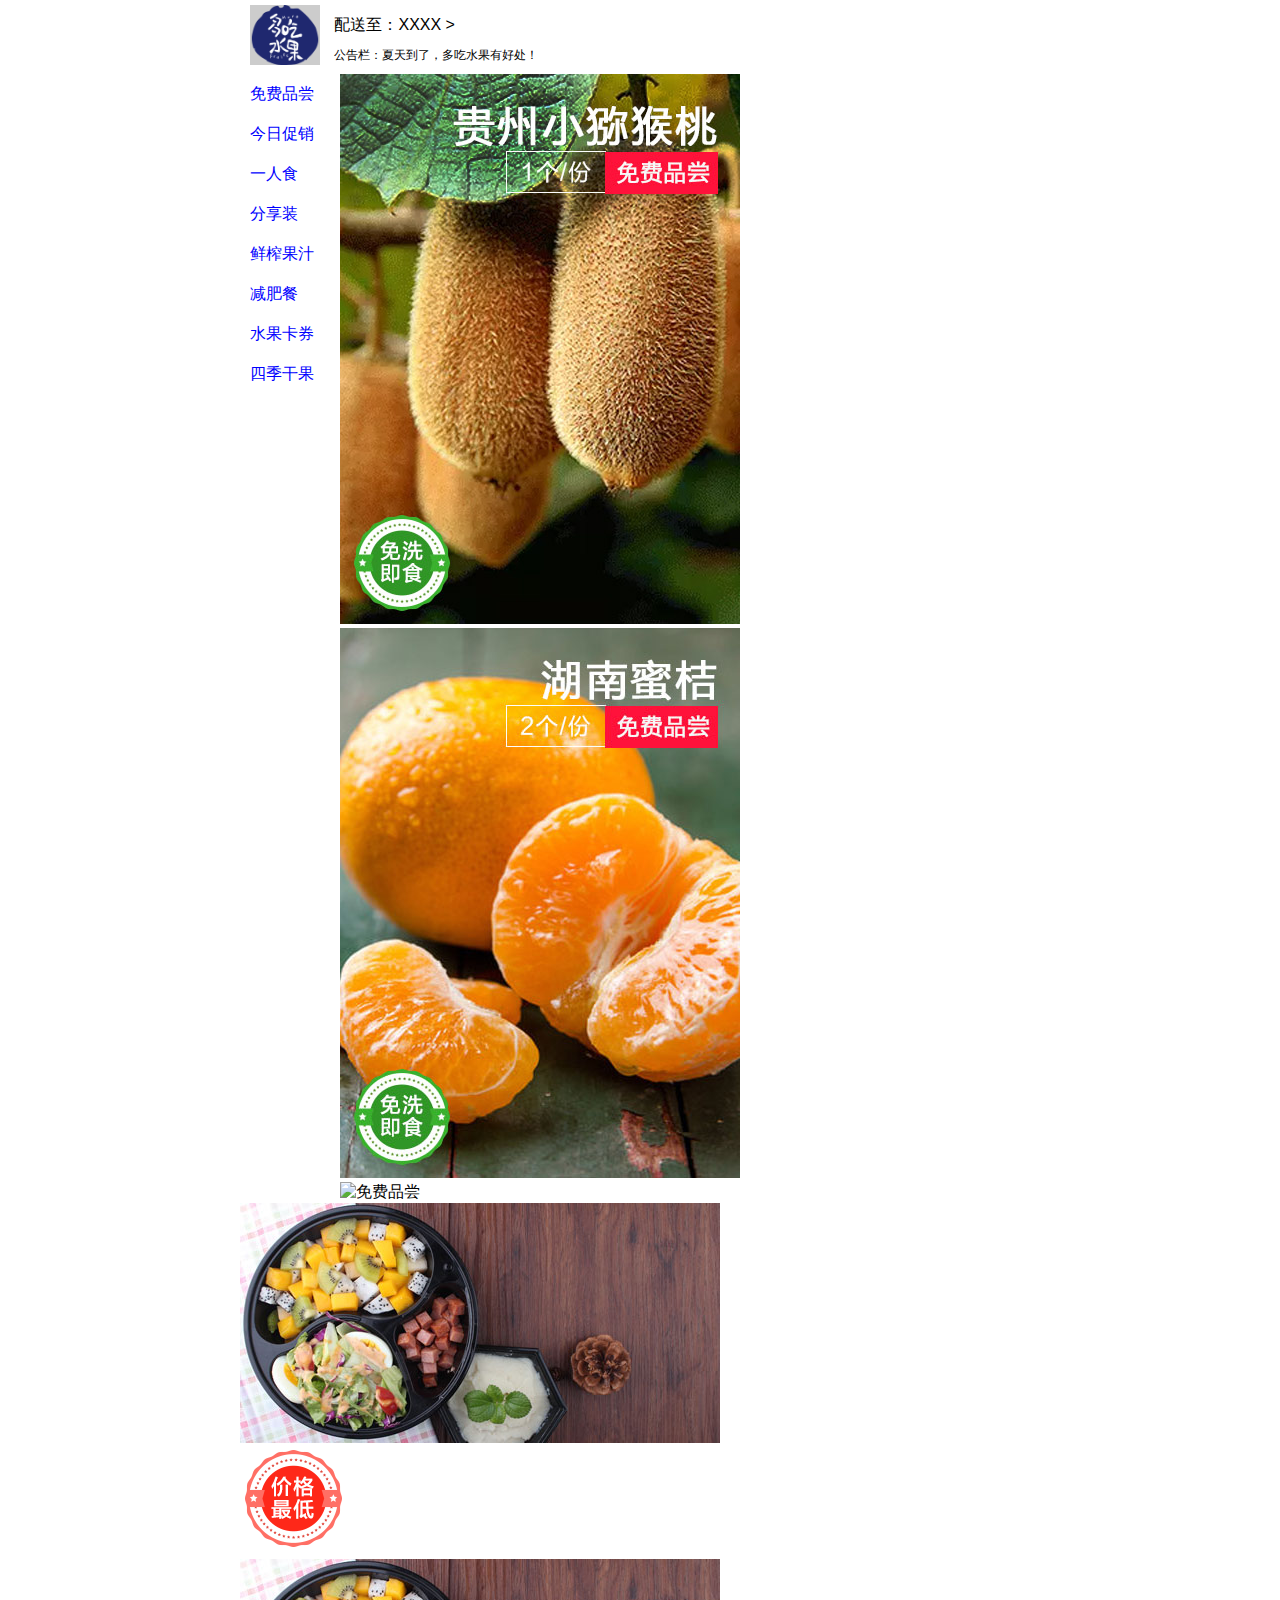
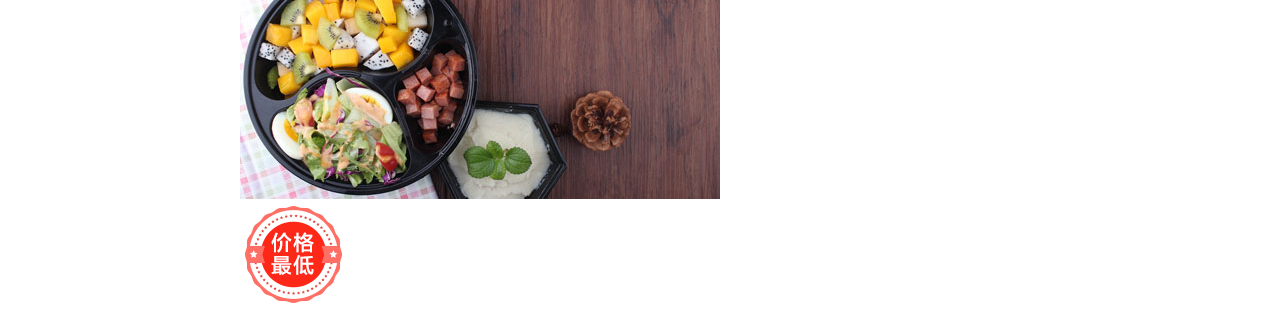
==== index.html @ ad941da2 "水果店" ====
<!DOCTYPE html>
<html class="no-js">
    <head>
        <meta charset="utf-8">
        <meta content="telephone=no" name="format-detection">
		<meta name="viewport" content="width=device-width, initial-scale=1, maximum-scale=1, user-scalable=no">
		<title>水果店</title>
		<link rel="shortcut icon" href="img/favicon.ico"/>
		<link rel="bookmark" href="img/favicon.ico"/>
		<link rel="stylesheet" type="text/css" href="css/comment.css">
		<script type="text/javascript" src="js/modernizr-2.8.3.min.js"></script>
    </head>
    <body>
    	<header>
    		<div class="header-ctn">
				<img src="img/logo.png" alt="多吃水果" class="logo"><!-- logo -->
				<div class="note-ctn">
					<div class="adr">
						配送至：XXXX <span class="right">&gt;</span>
					</div>
					<div class="note">公告栏：夏天到了，多吃水果有好处！</div>
				</div><!-- note-column -->
    		</div>
    	</header>
    	<div class="content-ctn">
			<aside>
				<ul>
					<li>免费品尝</li>
					<li>今日促销</li>
					<li>一人食</li>
					<li>分享装</li>
					<li>鲜榨果汁</li>
					<li>减肥餐</li>
					<li>水果卡券</li>
					<li>四季干果</li>
				</ul>
			</aside>
			<div class="li-nav">
				<article class="default-show">
					<div class="slide-img">
						<img src="img/1.jpg" alt="">
						<img src="img/2.jpg" alt="">
					</div><!-- slide-img -->
					<div class="free-test">
						<img src="img/free-test.png" alt="免费品尝">
					</div>
				</article>
				<article>
					<div class="show-list">
						<img src="img/canlb.jpg" alt="">
						<div>
							<img src="img/promotion.png" alt="价格最低">
						</div>
					</div>
					<div class="show-list">
						<img src="img/canlb.jpg" alt="">
						<div>
							<img src="img/promotion.png" alt="价格最低">
						</div>
					</div>
				</article><!-- li-ctn -->
			</div>
    	</div>
    </body>
</html>
---- css/comment.css ----
*,body,div{margin:0;padding:0;font-size:16px;font-family:sans-serif}img{max-width:100%}a{text-decoration:none;color:currentcolor;cursor:hand}.clearfix{zoom:1}.clearfix:after{content:"";display:block;overflow:hidden;height:0;clear:both;visibility:hidden}header{display:block;width:800px;margin:0 auto}header .header-ctn{display:block}header .header-ctn .logo{width:70px;margin:5px 10px;display:inline-block;background:#ccc}header .header-ctn .note-ctn{display:inline-block;width:700px;padding-top:5px;vertical-align:top}header .header-ctn .note-ctn .adr{display:block;height:40px;line-height:40px}header .header-ctn .note-ctn .note{line-height:20px;height:20px;font-size:12px}.content-ctn{display:block;width:800px;margin:0 auto}.content-ctn aside{float:left;width:100px}.content-ctn aside ul li{list-style:none;height:40px;line-height:40px;color:#00f;padding-left:10px}.content-ctn article{float:left;display:block;width:700px}
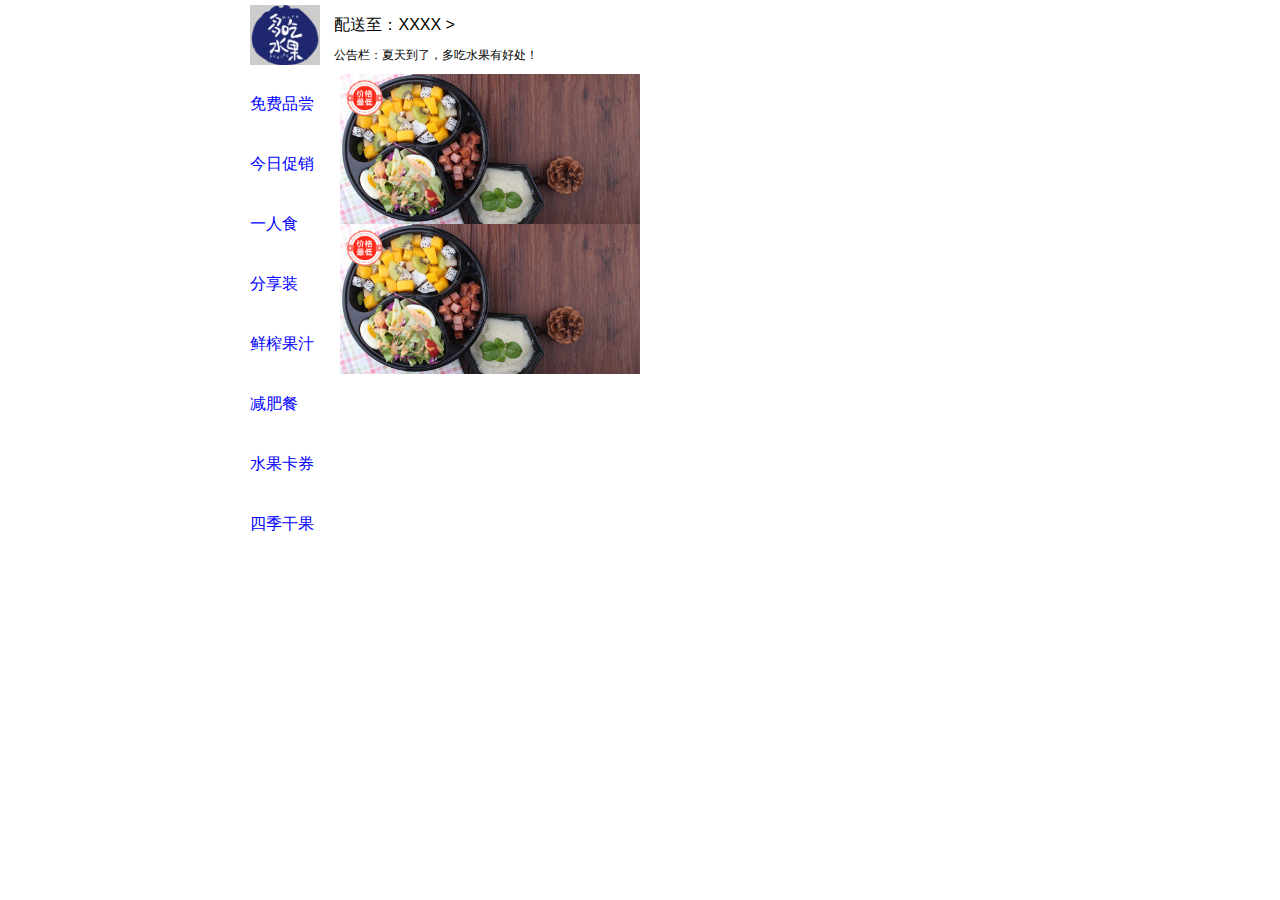
==== commit c567fb33: ".typo" ====
--- a/index.html
+++ b/index.html
@@ -22,7 +22,7 @@
 				</div><!-- note-column -->
     		</div>
     	</header>
-    	<div class="content-ctn">
+    	<div class="content-ctn clearfix">
 			<aside>
 				<ul>
 					<li>免费品尝</li>
@@ -45,7 +45,7 @@
 						<img src="img/free-test.png" alt="免费品尝">
 					</div>
 				</article>
-				<article>
+				<article style="display: block;">
 					<div class="show-list">
 						<img src="img/canlb.jpg" alt="">
 						<div>
--- a/css/comment.css
+++ b/css/comment.css
@@ -1 +1 @@
-*,body,div{margin:0;padding:0;font-size:16px;font-family:sans-serif}img{max-width:100%}a{text-decoration:none;color:currentcolor;cursor:hand}.clearfix{zoom:1}.clearfix:after{content:"";display:block;overflow:hidden;height:0;clear:both;visibility:hidden}header{display:block;width:800px;margin:0 auto}header .header-ctn{display:block}header .header-ctn .logo{width:70px;margin:5px 10px;display:inline-block;background:#ccc}header .header-ctn .note-ctn{display:inline-block;width:700px;padding-top:5px;vertical-align:top}header .header-ctn .note-ctn .adr{display:block;height:40px;line-height:40px}header .header-ctn .note-ctn .note{line-height:20px;height:20px;font-size:12px}.content-ctn{display:block;width:800px;margin:0 auto}.content-ctn aside{float:left;width:100px}.content-ctn aside ul li{list-style:none;height:40px;line-height:40px;color:#00f;padding-left:10px}.content-ctn article{float:left;display:block;width:700px}+*,body,div{margin:0;padding:0;font-size:16px;font-family:sans-serif}img{max-width:100%}a{text-decoration:none;color:currentcolor;cursor:hand}.clearfix{zoom:1}.clearfix:after{content:"";display:block;overflow:hidden;height:0;clear:both;visibility:hidden}header{display:block;width:800px;margin:0 auto}header .header-ctn{display:block}header .header-ctn .logo{width:70px;margin:5px 10px;display:inline-block;background:#ccc}header .header-ctn .note-ctn{display:inline-block;width:700px;padding-top:5px;vertical-align:top}header .header-ctn .note-ctn .adr{display:block;height:40px;line-height:40px}header .header-ctn .note-ctn .note{line-height:20px;height:20px;font-size:12px}.content-ctn{display:block;width:800px;margin:0 auto}.content-ctn aside{float:left;width:100px}.content-ctn aside ul li{list-style:none;height:60px;line-height:60px;color:#00f;padding-left:10px}.content-ctn .li-nav{display:block;float:left;width:700px}.content-ctn .li-nav article{float:left;display:none}.content-ctn .li-nav article .slide-img{display:block;text-align:center;position:relative;width:300px}.content-ctn .li-nav article .slide-img img{position:absolute;top:0;left:0;right:0;margin:0 auto;z-index:5}.content-ctn .li-nav article .show-list{display:block;position:relative}.content-ctn .li-nav article .show-list img{width:300px;display:block}.content-ctn .li-nav article .show-list div{position:absolute;display:block;top:0;left:0}.content-ctn .li-nav article .show-list div img{width:40px;margin:5px}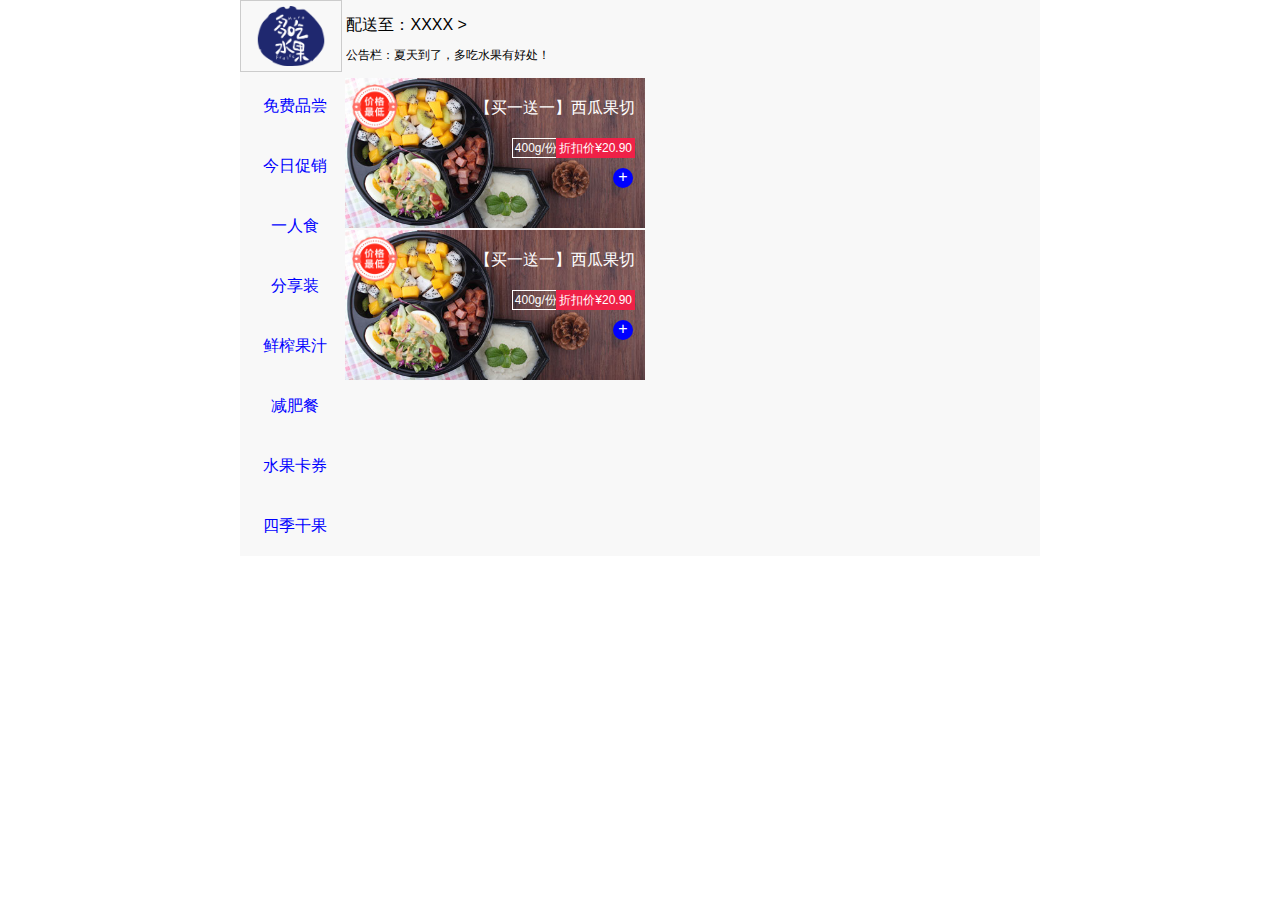
==== commit e58fa0fd: ".typo" ====
--- a/index.html
+++ b/index.html
@@ -9,6 +9,8 @@
 		<link rel="bookmark" href="img/favicon.ico"/>
 		<link rel="stylesheet" type="text/css" href="css/comment.css">
 		<script type="text/javascript" src="js/modernizr-2.8.3.min.js"></script>
+		<script type="text/javascript" src="js/jquery-1.8.1.min.js"></script>
+		<script type="text/javascript" src="js/comment.js"></script>
     </head>
     <body>
     	<header>
@@ -48,14 +50,38 @@
 				<article style="display: block;">
 					<div class="show-list">
 						<img src="img/canlb.jpg" alt="">
-						<div>
-							<img src="img/promotion.png" alt="价格最低">
+						<div class="info-img">
+							<div class="tl clearfix">
+								<img src="img/promotion.png" alt="价格最低">
+								<p>【买一送一】西瓜果切</p>
+							</div>
+							<div class="costs">
+								<span class="num">400g/份</span>
+								<span class="zhekou">折扣价&yen;20.90</span>
+							</div>
+							<div class="select-num">
+								<a href="#"><div class="plus">+</div></a>
+								<a href="#"><div class="number">1</div></a>
+								<a href="#"><div class="sub">-</div></a>
+							</div>
 						</div>
 					</div>
 					<div class="show-list">
 						<img src="img/canlb.jpg" alt="">
-						<div>
-							<img src="img/promotion.png" alt="价格最低">
+						<div class="info-img">
+							<div class="tl clearfix">
+								<img src="img/promotion.png" alt="价格最低">
+								<p>【买一送一】西瓜果切</p>
+							</div>
+							<div class="costs">
+								<span class="num">400g/份</span>
+								<span class="zhekou">折扣价&yen;20.90</span>
+							</div>
+							<div class="select-num">
+								<a href="#"><div class="plus">+</div></a>
+								<a href="#"><div class="number">1</div></a>
+								<a href="#"><div class="sub">-</div></a>
+							</div>
 						</div>
 					</div>
 				</article><!-- li-ctn -->
--- a/css/comment.css
+++ b/css/comment.css
@@ -1 +1 @@
-*,body,div{margin:0;padding:0;font-size:16px;font-family:sans-serif}img{max-width:100%}a{text-decoration:none;color:currentcolor;cursor:hand}.clearfix{zoom:1}.clearfix:after{content:"";display:block;overflow:hidden;height:0;clear:both;visibility:hidden}header{display:block;width:800px;margin:0 auto}header .header-ctn{display:block}header .header-ctn .logo{width:70px;margin:5px 10px;display:inline-block;background:#ccc}header .header-ctn .note-ctn{display:inline-block;width:700px;padding-top:5px;vertical-align:top}header .header-ctn .note-ctn .adr{display:block;height:40px;line-height:40px}header .header-ctn .note-ctn .note{line-height:20px;height:20px;font-size:12px}.content-ctn{display:block;width:800px;margin:0 auto}.content-ctn aside{float:left;width:100px}.content-ctn aside ul li{list-style:none;height:60px;line-height:60px;color:#00f;padding-left:10px}.content-ctn .li-nav{display:block;float:left;width:700px}.content-ctn .li-nav article{float:left;display:none}.content-ctn .li-nav article .slide-img{display:block;text-align:center;position:relative;width:300px}.content-ctn .li-nav article .slide-img img{position:absolute;top:0;left:0;right:0;margin:0 auto;z-index:5}.content-ctn .li-nav article .show-list{display:block;position:relative}.content-ctn .li-nav article .show-list img{width:300px;display:block}.content-ctn .li-nav article .show-list div{position:absolute;display:block;top:0;left:0}.content-ctn .li-nav article .show-list div img{width:40px;margin:5px}+*,body,div{margin:0;padding:0;font-size:16px;font-family:sans-serif}img{max-width:100%}a{text-decoration:none;color:currentcolor;cursor:hand}.clearfix{zoom:1}.clearfix:after{content:"";display:block;overflow:hidden;height:0;clear:both;visibility:hidden}header{display:block;width:800px;margin:0 auto;background:#f8f8f8}header .header-ctn{display:block}header .header-ctn .logo{width:70px;padding:5px 15px;display:inline-block;background:#f8f8f8;border:1px solid #ccc}header .header-ctn .note-ctn{display:inline-block;padding-top:5px;vertical-align:top}header .header-ctn .note-ctn .adr{display:block;height:40px;line-height:40px}header .header-ctn .note-ctn .note{line-height:20px;height:20px;font-size:12px}.content-ctn{display:block;width:800px;margin:0 auto;background:#f8f8f8}.content-ctn aside{float:left;width:100px}.content-ctn aside ul li{list-style:none;height:60px;line-height:60px;color:#00f;padding-left:10px;text-align:center}.content-ctn .li-nav{display:block;float:left;width:700px}.content-ctn .li-nav article{float:left;display:none}.content-ctn .li-nav article .slide-img{display:block;text-align:center;position:relative;width:300px}.content-ctn .li-nav article .slide-img img{position:absolute;top:0;left:0;right:0;margin:0 auto;z-index:5}.content-ctn .li-nav article .show-list{display:block;position:relative;margin:2px 5px}.content-ctn .li-nav article .show-list img{width:300px;display:block}.content-ctn .li-nav article .show-list .info-img{position:absolute;display:block;top:0;left:0}.content-ctn .li-nav article .show-list .info-img .tl{width:300px;display:block}.content-ctn .li-nav article .show-list .info-img .tl img{width:50px;margin:5px;float:left}.content-ctn .li-nav article .show-list .info-img .tl p{color:#fff;vertical-align:top;margin-top:20px;float:right;margin-right:10px}.content-ctn .li-nav article .show-list .info-img .costs{display:block;text-align:right;padding-right:10px}.content-ctn .li-nav article .show-list .info-img .costs .num{border:1px solid #fff;color:#fff;border-right:none;font-size:12px;line-height:20px;padding:2px;margin-right:-7px}.content-ctn .li-nav article .show-list .info-img .costs .zhekou{border:1px solid #EF2147;color:#fff;background:#EF2147;line-height:20px;font-size:12px;padding:2px}.content-ctn .li-nav article .show-list .info-img .select-num{display:block;padding:10px 10px 0 0}.content-ctn .li-nav article .show-list .info-img .select-num .plus{background:#00f;border-radius:50%;width:20px;height:20px;display:block;float:right;color:#fff;text-align:center;margin:0 2px 0 0}.content-ctn .li-nav article .show-list .info-img .select-num .number{display:none;text-align:center;background:#f5f5f5;border-radius:50%;width:20px;height:20px;float:right;color:#00f;margin:0 2px 0 0}.content-ctn .li-nav article .show-list .info-img .select-num .sub{display:none;width:20px;height:20px;color:#fff;float:right;background:#00f;border-radius:50%;text-align:center;margin:0 2px 0 0}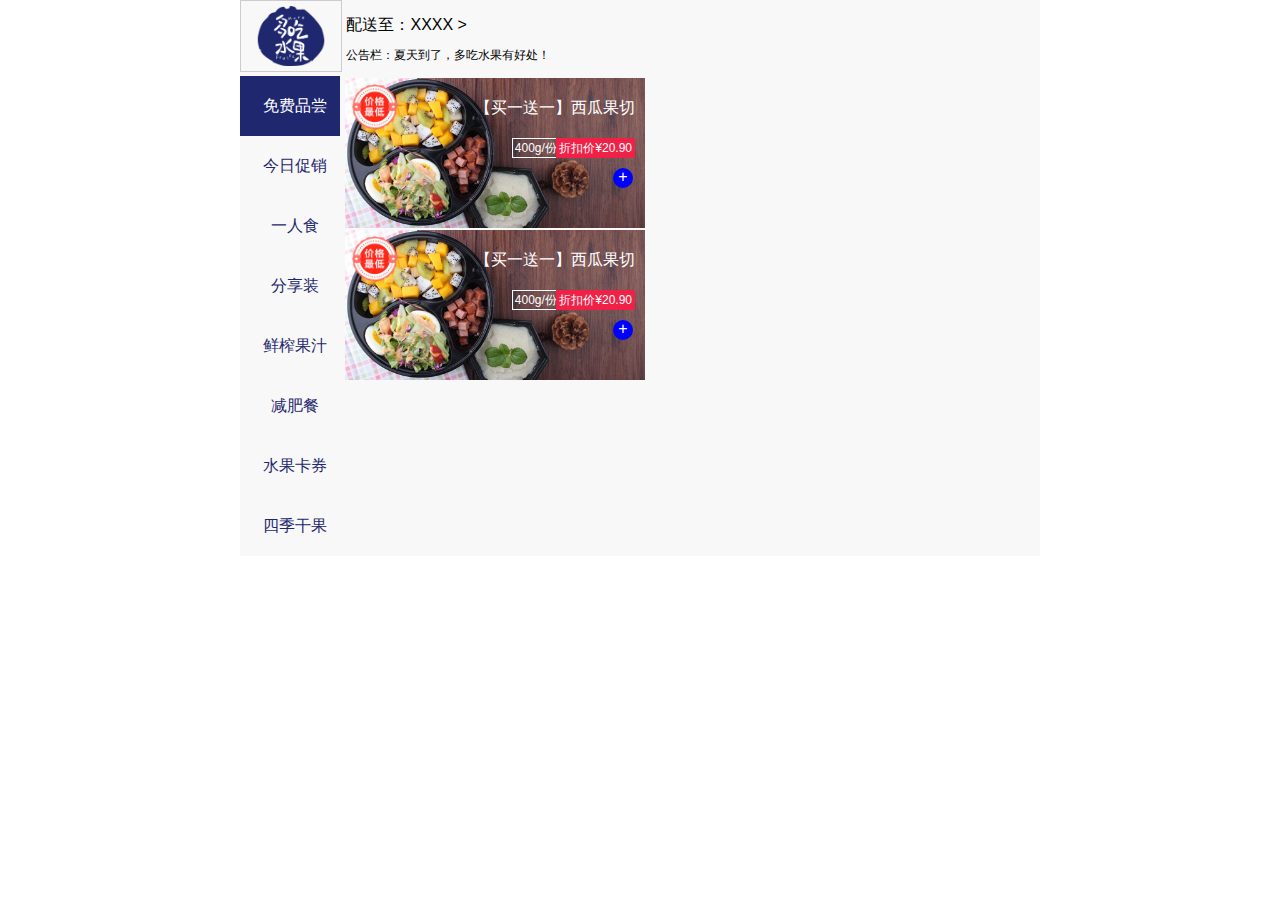
==== commit b7b0ad90: ".typo" ====
--- a/index.html
+++ b/index.html
@@ -27,7 +27,7 @@
     	<div class="content-ctn clearfix">
 			<aside>
 				<ul>
-					<li>免费品尝</li>
+					<li class="actived">免费品尝</li>
 					<li>今日促销</li>
 					<li>一人食</li>
 					<li>分享装</li>
--- a/css/comment.css
+++ b/css/comment.css
@@ -1 +1 @@
-*,body,div{margin:0;padding:0;font-size:16px;font-family:sans-serif}img{max-width:100%}a{text-decoration:none;color:currentcolor;cursor:hand}.clearfix{zoom:1}.clearfix:after{content:"";display:block;overflow:hidden;height:0;clear:both;visibility:hidden}header{display:block;width:800px;margin:0 auto;background:#f8f8f8}header .header-ctn{display:block}header .header-ctn .logo{width:70px;padding:5px 15px;display:inline-block;background:#f8f8f8;border:1px solid #ccc}header .header-ctn .note-ctn{display:inline-block;padding-top:5px;vertical-align:top}header .header-ctn .note-ctn .adr{display:block;height:40px;line-height:40px}header .header-ctn .note-ctn .note{line-height:20px;height:20px;font-size:12px}.content-ctn{display:block;width:800px;margin:0 auto;background:#f8f8f8}.content-ctn aside{float:left;width:100px}.content-ctn aside ul li{list-style:none;height:60px;line-height:60px;color:#00f;padding-left:10px;text-align:center}.content-ctn .li-nav{display:block;float:left;width:700px}.content-ctn .li-nav article{float:left;display:none}.content-ctn .li-nav article .slide-img{display:block;text-align:center;position:relative;width:300px}.content-ctn .li-nav article .slide-img img{position:absolute;top:0;left:0;right:0;margin:0 auto;z-index:5}.content-ctn .li-nav article .show-list{display:block;position:relative;margin:2px 5px}.content-ctn .li-nav article .show-list img{width:300px;display:block}.content-ctn .li-nav article .show-list .info-img{position:absolute;display:block;top:0;left:0}.content-ctn .li-nav article .show-list .info-img .tl{width:300px;display:block}.content-ctn .li-nav article .show-list .info-img .tl img{width:50px;margin:5px;float:left}.content-ctn .li-nav article .show-list .info-img .tl p{color:#fff;vertical-align:top;margin-top:20px;float:right;margin-right:10px}.content-ctn .li-nav article .show-list .info-img .costs{display:block;text-align:right;padding-right:10px}.content-ctn .li-nav article .show-list .info-img .costs .num{border:1px solid #fff;color:#fff;border-right:none;font-size:12px;line-height:20px;padding:2px;margin-right:-7px}.content-ctn .li-nav article .show-list .info-img .costs .zhekou{border:1px solid #EF2147;color:#fff;background:#EF2147;line-height:20px;font-size:12px;padding:2px}.content-ctn .li-nav article .show-list .info-img .select-num{display:block;padding:10px 10px 0 0}.content-ctn .li-nav article .show-list .info-img .select-num .plus{background:#00f;border-radius:50%;width:20px;height:20px;display:block;float:right;color:#fff;text-align:center;margin:0 2px 0 0}.content-ctn .li-nav article .show-list .info-img .select-num .number{display:none;text-align:center;background:#f5f5f5;border-radius:50%;width:20px;height:20px;float:right;color:#00f;margin:0 2px 0 0}.content-ctn .li-nav article .show-list .info-img .select-num .sub{display:none;width:20px;height:20px;color:#fff;float:right;background:#00f;border-radius:50%;text-align:center;margin:0 2px 0 0}+*,body,div{margin:0;padding:0;font-size:16px;font-family:sans-serif}img{max-width:100%}a{text-decoration:none;color:currentcolor;cursor:hand}.clearfix{zoom:1}.clearfix:after{content:"";display:block;overflow:hidden;height:0;clear:both;visibility:hidden}header{display:block;width:800px;margin:0 auto;background:#f8f8f8}header .header-ctn{display:block}header .header-ctn .logo{width:70px;padding:5px 15px;display:inline-block;background:#f8f8f8;border:1px solid #ccc}header .header-ctn .note-ctn{display:inline-block;padding-top:5px;vertical-align:top}header .header-ctn .note-ctn .adr{display:block;height:40px;line-height:40px}header .header-ctn .note-ctn .note{line-height:20px;height:20px;font-size:12px}.content-ctn{display:block;width:800px;margin:0 auto;background:#f8f8f8}.content-ctn aside{float:left;width:100px}.content-ctn aside ul li{list-style:none;height:60px;line-height:60px;color:#1f286f;padding-left:10px;text-align:center}.content-ctn aside ul li.actived{background:#1f286f;color:#fff}.content-ctn .li-nav{display:block;float:left;width:700px}.content-ctn .li-nav article{float:left;display:none}.content-ctn .li-nav article .slide-img{display:block;text-align:center;position:relative;width:300px}.content-ctn .li-nav article .slide-img img{position:absolute;top:0;left:0;right:0;margin:0 auto;z-index:5}.content-ctn .li-nav article .show-list{display:block;position:relative;margin:2px 5px}.content-ctn .li-nav article .show-list img{width:300px;display:block}.content-ctn .li-nav article .show-list .info-img{position:absolute;display:block;top:0;left:0}.content-ctn .li-nav article .show-list .info-img .tl{width:300px;display:block}.content-ctn .li-nav article .show-list .info-img .tl img{width:50px;margin:5px;float:left}.content-ctn .li-nav article .show-list .info-img .tl p{color:#fff;vertical-align:top;margin-top:20px;float:right;margin-right:10px}.content-ctn .li-nav article .show-list .info-img .costs{display:block;text-align:right;padding-right:10px}.content-ctn .li-nav article .show-list .info-img .costs .num{border:1px solid #fff;color:#fff;border-right:none;font-size:12px;line-height:20px;padding:2px;margin-right:-7px}.content-ctn .li-nav article .show-list .info-img .costs .zhekou{border:1px solid #EF2147;color:#fff;background:#EF2147;line-height:20px;font-size:12px;padding:2px}.content-ctn .li-nav article .show-list .info-img .select-num{display:block;padding:10px 10px 0 0}.content-ctn .li-nav article .show-list .info-img .select-num .plus{background:#00f;border-radius:50%;width:20px;height:20px;display:block;float:right;color:#fff;text-align:center;margin:0 2px 0 0}.content-ctn .li-nav article .show-list .info-img .select-num .number{display:none;text-align:center;background:#f5f5f5;border-radius:50%;width:20px;height:20px;float:right;color:#00f;margin:0 2px 0 0}.content-ctn .li-nav article .show-list .info-img .select-num .sub{display:none;width:20px;height:20px;color:#fff;float:right;background:#00f;border-radius:50%;text-align:center;margin:0 2px 0 0}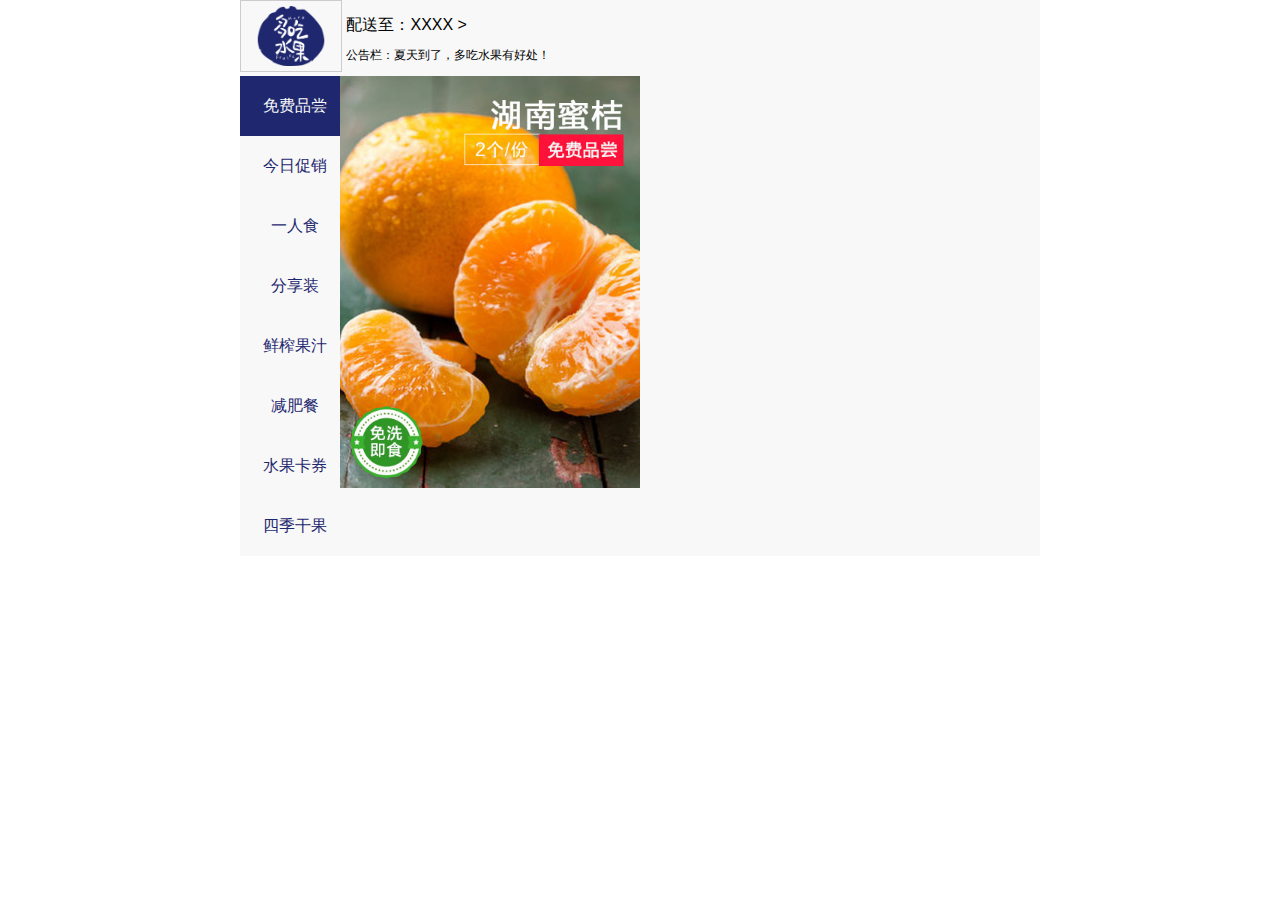
==== commit a805d08c: ".typo" ====
--- a/index.html
+++ b/index.html
@@ -47,7 +47,7 @@
 						<img src="img/free-test.png" alt="免费品尝">
 					</div>
 				</article>
-				<article style="display: block;">
+				<article>
 					<div class="show-list">
 						<img src="img/canlb.jpg" alt="">
 						<div class="info-img">
--- a/css/comment.css
+++ b/css/comment.css
@@ -1 +1 @@
-*,body,div{margin:0;padding:0;font-size:16px;font-family:sans-serif}img{max-width:100%}a{text-decoration:none;color:currentcolor;cursor:hand}.clearfix{zoom:1}.clearfix:after{content:"";display:block;overflow:hidden;height:0;clear:both;visibility:hidden}header{display:block;width:800px;margin:0 auto;background:#f8f8f8}header .header-ctn{display:block}header .header-ctn .logo{width:70px;padding:5px 15px;display:inline-block;background:#f8f8f8;border:1px solid #ccc}header .header-ctn .note-ctn{display:inline-block;padding-top:5px;vertical-align:top}header .header-ctn .note-ctn .adr{display:block;height:40px;line-height:40px}header .header-ctn .note-ctn .note{line-height:20px;height:20px;font-size:12px}.content-ctn{display:block;width:800px;margin:0 auto;background:#f8f8f8}.content-ctn aside{float:left;width:100px}.content-ctn aside ul li{list-style:none;height:60px;line-height:60px;color:#1f286f;padding-left:10px;text-align:center}.content-ctn aside ul li.actived{background:#1f286f;color:#fff}.content-ctn .li-nav{display:block;float:left;width:700px}.content-ctn .li-nav article{float:left;display:none}.content-ctn .li-nav article .slide-img{display:block;text-align:center;position:relative;width:300px}.content-ctn .li-nav article .slide-img img{position:absolute;top:0;left:0;right:0;margin:0 auto;z-index:5}.content-ctn .li-nav article .show-list{display:block;position:relative;margin:2px 5px}.content-ctn .li-nav article .show-list img{width:300px;display:block}.content-ctn .li-nav article .show-list .info-img{position:absolute;display:block;top:0;left:0}.content-ctn .li-nav article .show-list .info-img .tl{width:300px;display:block}.content-ctn .li-nav article .show-list .info-img .tl img{width:50px;margin:5px;float:left}.content-ctn .li-nav article .show-list .info-img .tl p{color:#fff;vertical-align:top;margin-top:20px;float:right;margin-right:10px}.content-ctn .li-nav article .show-list .info-img .costs{display:block;text-align:right;padding-right:10px}.content-ctn .li-nav article .show-list .info-img .costs .num{border:1px solid #fff;color:#fff;border-right:none;font-size:12px;line-height:20px;padding:2px;margin-right:-7px}.content-ctn .li-nav article .show-list .info-img .costs .zhekou{border:1px solid #EF2147;color:#fff;background:#EF2147;line-height:20px;font-size:12px;padding:2px}.content-ctn .li-nav article .show-list .info-img .select-num{display:block;padding:10px 10px 0 0}.content-ctn .li-nav article .show-list .info-img .select-num .plus{background:#00f;border-radius:50%;width:20px;height:20px;display:block;float:right;color:#fff;text-align:center;margin:0 2px 0 0}.content-ctn .li-nav article .show-list .info-img .select-num .number{display:none;text-align:center;background:#f5f5f5;border-radius:50%;width:20px;height:20px;float:right;color:#00f;margin:0 2px 0 0}.content-ctn .li-nav article .show-list .info-img .select-num .sub{display:none;width:20px;height:20px;color:#fff;float:right;background:#00f;border-radius:50%;text-align:center;margin:0 2px 0 0}+*,body,div{margin:0;padding:0;font-size:16px;font-family:sans-serif}img{max-width:100%}a{text-decoration:none;color:currentcolor;cursor:hand}.clearfix{zoom:1}.clearfix:after{content:"";display:block;overflow:hidden;height:0;clear:both;visibility:hidden}header{display:block;width:800px;margin:0 auto;background:#f8f8f8}header .header-ctn{display:block}header .header-ctn .logo{width:70px;padding:5px 15px;display:inline-block;background:#f8f8f8;border:1px solid #ccc}header .header-ctn .note-ctn{display:inline-block;padding-top:5px;vertical-align:top}header .header-ctn .note-ctn .adr{display:block;height:40px;line-height:40px}header .header-ctn .note-ctn .note{line-height:20px;height:20px;font-size:12px}.content-ctn{display:block;width:800px;margin:0 auto;background:#f8f8f8}.content-ctn aside{float:left;width:100px}.content-ctn aside ul li{list-style:none;height:60px;line-height:60px;color:#1f286f;padding-left:10px;text-align:center}.content-ctn aside ul li.actived{background:#1f286f;color:#f8f8f8}.content-ctn .li-nav{display:block;float:left;width:700px}.content-ctn .li-nav article{float:left;display:none}.content-ctn .li-nav article .slide-img{display:block;text-align:center;position:relative;width:300px}.content-ctn .li-nav article .slide-img img{position:absolute;top:0;left:0;right:0;margin:0 auto;z-index:5}.content-ctn .li-nav article .show-list{display:block;position:relative;margin:2px 5px}.content-ctn .li-nav article .show-list img{width:300px;display:block}.content-ctn .li-nav article .show-list .info-img{position:absolute;display:block;top:0;left:0}.content-ctn .li-nav article .show-list .info-img .tl{width:300px;display:block}.content-ctn .li-nav article .show-list .info-img .tl img{width:50px;margin:5px;float:left}.content-ctn .li-nav article .show-list .info-img .tl p{color:#fff;vertical-align:top;margin-top:20px;float:right;margin-right:10px}.content-ctn .li-nav article .show-list .info-img .costs{display:block;text-align:right;padding-right:10px}.content-ctn .li-nav article .show-list .info-img .costs .num{border:1px solid #fff;color:#fff;border-right:none;font-size:12px;line-height:20px;padding:2px;margin-right:-7px}.content-ctn .li-nav article .show-list .info-img .costs .zhekou{border:1px solid #EF2147;color:#fff;background:#EF2147;line-height:20px;font-size:12px;padding:2px}.content-ctn .li-nav article .show-list .info-img .select-num{display:block;padding:10px 10px 0 0}.content-ctn .li-nav article .show-list .info-img .select-num .plus{background:#00f;border-radius:50%;width:20px;height:20px;display:block;float:right;color:#fff;text-align:center;margin:0 2px 0 0}.content-ctn .li-nav article .show-list .info-img .select-num .number{display:none;text-align:center;background:#f5f5f5;border-radius:50%;width:20px;height:20px;float:right;color:#00f;margin:0 2px 0 0}.content-ctn .li-nav article .show-list .info-img .select-num .sub{display:none;width:20px;height:20px;color:#fff;float:right;background:#00f;border-radius:50%;text-align:center;margin:0 2px 0 0}.content-ctn .li-nav .default-show{display:block}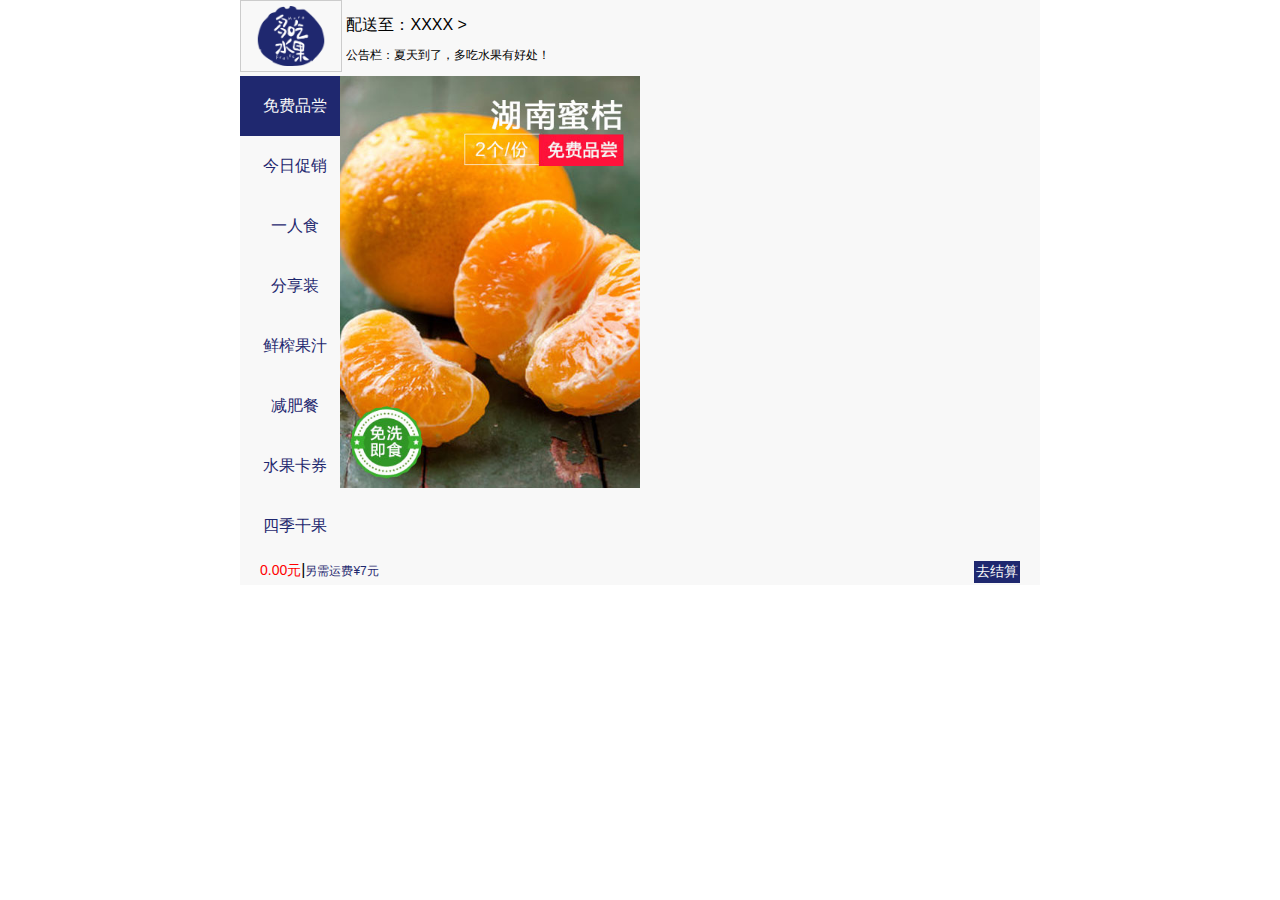
==== commit 2e1a2c9c: ".typo" ====
--- a/index.html
+++ b/index.html
@@ -84,8 +84,368 @@
 							</div>
 						</div>
 					</div>
+					<div class="show-list">
+						<img src="img/canlb.jpg" alt="">
+						<div class="info-img">
+							<div class="tl clearfix">
+								<img src="img/promotion.png" alt="价格最低">
+								<p>【买一送一】西瓜果切</p>
+							</div>
+							<div class="costs">
+								<span class="num">400g/份</span>
+								<span class="zhekou">折扣价&yen;20.90</span>
+							</div>
+							<div class="select-num">
+								<a href="#"><div class="plus">+</div></a>
+								<a href="#"><div class="number">1</div></a>
+								<a href="#"><div class="sub">-</div></a>
+							</div>
+						</div>
+					</div>
+				</article>
+				<article>
+					<div class="show-list">
+						<img src="img/car.jpg" alt="">
+						<div class="info-img">
+							<div class="tl clearfix">
+								<img src="img/promotion.png" alt="价格最低">
+								<p>【买一送一】西瓜果切</p>
+							</div>
+							<div class="costs">
+								<span class="num">400g/份</span>
+								<span class="zhekou">折扣价&yen;20.90</span>
+							</div>
+							<div class="select-num">
+								<a href="#"><div class="plus">+</div></a>
+								<a href="#"><div class="number">1</div></a>
+								<a href="#"><div class="sub">-</div></a>
+							</div>
+						</div>
+					</div>
+					<div class="show-list">
+						<img src="img/car.jpg" alt="">
+						<div class="info-img">
+							<div class="tl clearfix">
+								<img src="img/promotion.png" alt="价格最低">
+								<p>【买一送一】西瓜果切</p>
+							</div>
+							<div class="costs">
+								<span class="num">400g/份</span>
+								<span class="zhekou">折扣价&yen;20.90</span>
+							</div>
+							<div class="select-num">
+								<a href="#"><div class="plus">+</div></a>
+								<a href="#"><div class="number">1</div></a>
+								<a href="#"><div class="sub">-</div></a>
+							</div>
+						</div>
+					</div>
+					<div class="show-list">
+						<img src="img/car.jpg" alt="">
+						<div class="info-img">
+							<div class="tl clearfix">
+								<img src="img/promotion.png" alt="价格最低">
+								<p>【买一送一】西瓜果切</p>
+							</div>
+							<div class="costs">
+								<span class="num">400g/份</span>
+								<span class="zhekou">折扣价&yen;20.90</span>
+							</div>
+							<div class="select-num">
+								<a href="#"><div class="plus">+</div></a>
+								<a href="#"><div class="number">1</div></a>
+								<a href="#"><div class="sub">-</div></a>
+							</div>
+						</div>
+					</div>
+				</article>
+				<article>
+					<div class="show-list">
+						<img src="img/fengli.jpg" alt="">
+						<div class="info-img">
+							<div class="tl clearfix">
+								<img src="img/promotion.png" alt="价格最低">
+								<p>【买一送一】西瓜果切</p>
+							</div>
+							<div class="costs">
+								<span class="num">400g/份</span>
+								<span class="zhekou">折扣价&yen;20.90</span>
+							</div>
+							<div class="select-num">
+								<a href="#"><div class="plus">+</div></a>
+								<a href="#"><div class="number">1</div></a>
+								<a href="#"><div class="sub">-</div></a>
+							</div>
+						</div>
+					</div>
+					<div class="show-list">
+						<img src="img/fengli.jpg" alt="">
+						<div class="info-img">
+							<div class="tl clearfix">
+								<img src="img/promotion.png" alt="价格最低">
+								<p>【买一送一】西瓜果切</p>
+							</div>
+							<div class="costs">
+								<span class="num">400g/份</span>
+								<span class="zhekou">折扣价&yen;20.90</span>
+							</div>
+							<div class="select-num">
+								<a href="#"><div class="plus">+</div></a>
+								<a href="#"><div class="number">1</div></a>
+								<a href="#"><div class="sub">-</div></a>
+							</div>
+						</div>
+					</div>
+					<div class="show-list">
+						<img src="img/fengli.jpg" alt="">
+						<div class="info-img">
+							<div class="tl clearfix">
+								<img src="img/promotion.png" alt="价格最低">
+								<p>【买一送一】西瓜果切</p>
+							</div>
+							<div class="costs">
+								<span class="num">400g/份</span>
+								<span class="zhekou">折扣价&yen;20.90</span>
+							</div>
+							<div class="select-num">
+								<a href="#"><div class="plus">+</div></a>
+								<a href="#"><div class="number">1</div></a>
+								<a href="#"><div class="sub">-</div></a>
+							</div>
+						</div>
+					</div>
+				</article>
+				<article>
+					<div class="show-list">
+						<img src="img/hlg.jpg" alt="">
+						<div class="info-img">
+							<div class="tl clearfix">
+								<img src="img/promotion.png" alt="价格最低">
+								<p>【买一送一】西瓜果切</p>
+							</div>
+							<div class="costs">
+								<span class="num">400g/份</span>
+								<span class="zhekou">折扣价&yen;20.90</span>
+							</div>
+							<div class="select-num">
+								<a href="#"><div class="plus">+</div></a>
+								<a href="#"><div class="number">1</div></a>
+								<a href="#"><div class="sub">-</div></a>
+							</div>
+						</div>
+					</div>
+					<div class="show-list">
+						<img src="img/hlg.jpg" alt="">
+						<div class="info-img">
+							<div class="tl clearfix">
+								<img src="img/promotion.png" alt="价格最低">
+								<p>【买一送一】西瓜果切</p>
+							</div>
+							<div class="costs">
+								<span class="num">400g/份</span>
+								<span class="zhekou">折扣价&yen;20.90</span>
+							</div>
+							<div class="select-num">
+								<a href="#"><div class="plus">+</div></a>
+								<a href="#"><div class="number">1</div></a>
+								<a href="#"><div class="sub">-</div></a>
+							</div>
+						</div>
+					</div>
+					<div class="show-list">
+						<img src="img/hlg.jpg" alt="">
+						<div class="info-img">
+							<div class="tl clearfix">
+								<img src="img/promotion.png" alt="价格最低">
+								<p>【买一送一】西瓜果切</p>
+							</div>
+							<div class="costs">
+								<span class="num">400g/份</span>
+								<span class="zhekou">折扣价&yen;20.90</span>
+							</div>
+							<div class="select-num">
+								<a href="#"><div class="plus">+</div></a>
+								<a href="#"><div class="number">1</div></a>
+								<a href="#"><div class="sub">-</div></a>
+							</div>
+						</div>
+					</div>
+				</article>
+				<article>
+					<div class="show-list">
+						<img src="img/hpl.jpg" alt="">
+						<div class="info-img">
+							<div class="tl clearfix">
+								<img src="img/promotion.png" alt="价格最低">
+								<p>【买一送一】西瓜果切</p>
+							</div>
+							<div class="costs">
+								<span class="num">400g/份</span>
+								<span class="zhekou">折扣价&yen;20.90</span>
+							</div>
+							<div class="select-num">
+								<a href="#"><div class="plus">+</div></a>
+								<a href="#"><div class="number">1</div></a>
+								<a href="#"><div class="sub">-</div></a>
+							</div>
+						</div>
+					</div>
+					<div class="show-list">
+						<img src="img/hpl.jpg" alt="">
+						<div class="info-img">
+							<div class="tl clearfix">
+								<img src="img/promotion.png" alt="价格最低">
+								<p>【买一送一】西瓜果切</p>
+							</div>
+							<div class="costs">
+								<span class="num">400g/份</span>
+								<span class="zhekou">折扣价&yen;20.90</span>
+							</div>
+							<div class="select-num">
+								<a href="#"><div class="plus">+</div></a>
+								<a href="#"><div class="number">1</div></a>
+								<a href="#"><div class="sub">-</div></a>
+							</div>
+						</div>
+					</div>
+					<div class="show-list">
+						<img src="img/hpl.jpg" alt="">
+						<div class="info-img">
+							<div class="tl clearfix">
+								<img src="img/promotion.png" alt="价格最低">
+								<p>【买一送一】西瓜果切</p>
+							</div>
+							<div class="costs">
+								<span class="num">400g/份</span>
+								<span class="zhekou">折扣价&yen;20.90</span>
+							</div>
+							<div class="select-num">
+								<a href="#"><div class="plus">+</div></a>
+								<a href="#"><div class="number">1</div></a>
+								<a href="#"><div class="sub">-</div></a>
+							</div>
+						</div>
+					</div>
+				</article>
+				<article>
+					<div class="show-list">
+						<img src="img/lb.jpg" alt="">
+						<div class="info-img">
+							<div class="tl clearfix">
+								<img src="img/promotion.png" alt="价格最低">
+								<p>【买一送一】西瓜果切</p>
+							</div>
+							<div class="costs">
+								<span class="num">400g/份</span>
+								<span class="zhekou">折扣价&yen;20.90</span>
+							</div>
+							<div class="select-num">
+								<a href="#"><div class="plus">+</div></a>
+								<a href="#"><div class="number">1</div></a>
+								<a href="#"><div class="sub">-</div></a>
+							</div>
+						</div>
+					</div>
+					<div class="show-list">
+						<img src="img/lb.jpg" alt="">
+						<div class="info-img">
+							<div class="tl clearfix">
+								<img src="img/promotion.png" alt="价格最低">
+								<p>【买一送一】西瓜果切</p>
+							</div>
+							<div class="costs">
+								<span class="num">400g/份</span>
+								<span class="zhekou">折扣价&yen;20.90</span>
+							</div>
+							<div class="select-num">
+								<a href="#"><div class="plus">+</div></a>
+								<a href="#"><div class="number">1</div></a>
+								<a href="#"><div class="sub">-</div></a>
+							</div>
+						</div>
+					</div>
+					<div class="show-list">
+						<img src="img/lb.jpg" alt="">
+						<div class="info-img">
+							<div class="tl clearfix">
+								<img src="img/promotion.png" alt="价格最低">
+								<p>【买一送一】西瓜果切</p>
+							</div>
+							<div class="costs">
+								<span class="num">400g/份</span>
+								<span class="zhekou">折扣价&yen;20.90</span>
+							</div>
+							<div class="select-num">
+								<a href="#"><div class="plus">+</div></a>
+								<a href="#"><div class="number">1</div></a>
+								<a href="#"><div class="sub">-</div></a>
+							</div>
+						</div>
+					</div>
+				</article>
+				<article>
+					<div class="show-list">
+						<img src="img/mugua.jpg" alt="">
+						<div class="info-img">
+							<div class="tl clearfix">
+								<img src="img/promotion.png" alt="价格最低">
+								<p>【买一送一】西瓜果切</p>
+							</div>
+							<div class="costs">
+								<span class="num">400g/份</span>
+								<span class="zhekou">折扣价&yen;20.90</span>
+							</div>
+							<div class="select-num">
+								<a href="#"><div class="plus">+</div></a>
+								<a href="#"><div class="number">1</div></a>
+								<a href="#"><div class="sub">-</div></a>
+							</div>
+						</div>
+					</div>
+					<div class="show-list">
+						<img src="img/mugua.jpg" alt="">
+						<div class="info-img">
+							<div class="tl clearfix">
+								<img src="img/promotion.png" alt="价格最低">
+								<p>【买一送一】西瓜果切</p>
+							</div>
+							<div class="costs">
+								<span class="num">400g/份</span>
+								<span class="zhekou">折扣价&yen;20.90</span>
+							</div>
+							<div class="select-num">
+								<a href="#"><div class="plus">+</div></a>
+								<a href="#"><div class="number">1</div></a>
+								<a href="#"><div class="sub">-</div></a>
+							</div>
+						</div>
+					</div>
+					<div class="show-list">
+						<img src="img/mugua.jpg" alt="">
+						<div class="info-img">
+							<div class="tl clearfix">
+								<img src="img/promotion.png" alt="价格最低">
+								<p>【买一送一】西瓜果切</p>
+							</div>
+							<div class="costs">
+								<span class="num">400g/份</span>
+								<span class="zhekou">折扣价&yen;20.90</span>
+							</div>
+							<div class="select-num">
+								<a href="#"><div class="plus">+</div></a>
+								<a href="#"><div class="number">1</div></a>
+								<a href="#"><div class="sub">-</div></a>
+							</div>
+						</div>
+					</div>
 				</article><!-- li-ctn -->
 			</div>
     	</div>
+    	<footer>
+    		<div class="ft-ctn">
+    			<span class="red-cost">0.00元</span>|<span class="other-cost">另需运费&yen;7元</span>
+    			<span class="go-to-buy">去结算</span>
+    		</div>
+    	</footer>
     </body>
 </html>
--- a/css/comment.css
+++ b/css/comment.css
@@ -1 +1 @@
-*,body,div{margin:0;padding:0;font-size:16px;font-family:sans-serif}img{max-width:100%}a{text-decoration:none;color:currentcolor;cursor:hand}.clearfix{zoom:1}.clearfix:after{content:"";display:block;overflow:hidden;height:0;clear:both;visibility:hidden}header{display:block;width:800px;margin:0 auto;background:#f8f8f8}header .header-ctn{display:block}header .header-ctn .logo{width:70px;padding:5px 15px;display:inline-block;background:#f8f8f8;border:1px solid #ccc}header .header-ctn .note-ctn{display:inline-block;padding-top:5px;vertical-align:top}header .header-ctn .note-ctn .adr{display:block;height:40px;line-height:40px}header .header-ctn .note-ctn .note{line-height:20px;height:20px;font-size:12px}.content-ctn{display:block;width:800px;margin:0 auto;background:#f8f8f8}.content-ctn aside{float:left;width:100px}.content-ctn aside ul li{list-style:none;height:60px;line-height:60px;color:#1f286f;padding-left:10px;text-align:center}.content-ctn aside ul li.actived{background:#1f286f;color:#f8f8f8}.content-ctn .li-nav{display:block;float:left;width:700px}.content-ctn .li-nav article{float:left;display:none}.content-ctn .li-nav article .slide-img{display:block;text-align:center;position:relative;width:300px}.content-ctn .li-nav article .slide-img img{position:absolute;top:0;left:0;right:0;margin:0 auto;z-index:5}.content-ctn .li-nav article .show-list{display:block;position:relative;margin:2px 5px}.content-ctn .li-nav article .show-list img{width:300px;display:block}.content-ctn .li-nav article .show-list .info-img{position:absolute;display:block;top:0;left:0}.content-ctn .li-nav article .show-list .info-img .tl{width:300px;display:block}.content-ctn .li-nav article .show-list .info-img .tl img{width:50px;margin:5px;float:left}.content-ctn .li-nav article .show-list .info-img .tl p{color:#fff;vertical-align:top;margin-top:20px;float:right;margin-right:10px}.content-ctn .li-nav article .show-list .info-img .costs{display:block;text-align:right;padding-right:10px}.content-ctn .li-nav article .show-list .info-img .costs .num{border:1px solid #fff;color:#fff;border-right:none;font-size:12px;line-height:20px;padding:2px;margin-right:-7px}.content-ctn .li-nav article .show-list .info-img .costs .zhekou{border:1px solid #EF2147;color:#fff;background:#EF2147;line-height:20px;font-size:12px;padding:2px}.content-ctn .li-nav article .show-list .info-img .select-num{display:block;padding:10px 10px 0 0}.content-ctn .li-nav article .show-list .info-img .select-num .plus{background:#00f;border-radius:50%;width:20px;height:20px;display:block;float:right;color:#fff;text-align:center;margin:0 2px 0 0}.content-ctn .li-nav article .show-list .info-img .select-num .number{display:none;text-align:center;background:#f5f5f5;border-radius:50%;width:20px;height:20px;float:right;color:#00f;margin:0 2px 0 0}.content-ctn .li-nav article .show-list .info-img .select-num .sub{display:none;width:20px;height:20px;color:#fff;float:right;background:#00f;border-radius:50%;text-align:center;margin:0 2px 0 0}.content-ctn .li-nav .default-show{display:block}+*,body,div{margin:0;padding:0;font-size:16px;font-family:sans-serif}img{max-width:100%}a{text-decoration:none;color:currentcolor;cursor:hand}.clearfix{zoom:1}.clearfix:after{content:"";display:block;overflow:hidden;height:0;clear:both;visibility:hidden}header{display:block;width:800px;margin:0 auto;background:#f8f8f8}header .header-ctn{display:block}header .header-ctn .logo{width:70px;padding:5px 15px;display:inline-block;background:#f8f8f8;border:1px solid #ccc}header .header-ctn .note-ctn{display:inline-block;padding-top:5px;vertical-align:top}header .header-ctn .note-ctn .adr{display:block;height:40px;line-height:40px}header .header-ctn .note-ctn .note{line-height:20px;height:20px;font-size:12px}.content-ctn{display:block;width:800px;margin:0 auto;background:#f8f8f8}.content-ctn aside{float:left;width:100px}.content-ctn aside ul li{list-style:none;height:60px;line-height:60px;color:#1f286f;padding-left:10px;text-align:center}.content-ctn aside ul li.actived{background:#1f286f;color:#f8f8f8}.content-ctn .li-nav{display:block;float:left;width:700px}.content-ctn .li-nav article{float:left;display:none}.content-ctn .li-nav article .slide-img{display:block;text-align:center;position:relative;width:300px}.content-ctn .li-nav article .slide-img img{position:absolute;top:0;left:0;right:0;margin:0 auto;z-index:5}.content-ctn .li-nav article .show-list{display:block;position:relative;margin:2px 5px}.content-ctn .li-nav article .show-list img{width:300px;display:block}.content-ctn .li-nav article .show-list .info-img{position:absolute;display:block;top:0;left:0}.content-ctn .li-nav article .show-list .info-img .tl{width:300px;display:block}.content-ctn .li-nav article .show-list .info-img .tl img{width:50px;margin:5px;float:left}.content-ctn .li-nav article .show-list .info-img .tl p{color:#fff;vertical-align:top;margin-top:20px;float:right;margin-right:10px}.content-ctn .li-nav article .show-list .info-img .costs{display:block;text-align:right;padding-right:10px}.content-ctn .li-nav article .show-list .info-img .costs .num{border:1px solid #fff;color:#fff;border-right:none;font-size:12px;line-height:20px;padding:2px;margin-right:-7px}.content-ctn .li-nav article .show-list .info-img .costs .zhekou{border:1px solid #EF2147;color:#fff;background:#EF2147;line-height:20px;font-size:12px;padding:2px}.content-ctn .li-nav article .show-list .info-img .select-num{display:block;padding:10px 10px 0 0}.content-ctn .li-nav article .show-list .info-img .select-num .plus{background:#00f;border-radius:50%;width:20px;height:20px;display:block;float:right;color:#fff;text-align:center;margin:0 2px 0 0}.content-ctn .li-nav article .show-list .info-img .select-num .number{display:none;text-align:center;background:#f5f5f5;border-radius:50%;width:20px;height:20px;float:right;color:#00f;margin:0 2px 0 0}.content-ctn .li-nav article .show-list .info-img .select-num .sub{display:none;width:20px;height:20px;color:#fff;float:right;background:#00f;border-radius:50%;text-align:center;margin:0 2px 0 0}.content-ctn .li-nav .default-show{display:block}footer{display:block;width:800px;margin:0 auto;padding:5px 20px;background:#f8f8f8;box-sizing:border-box}footer .ft-ctn{display:block}footer .ft-ctn span{display:inline-block;font-size:14px}footer .ft-ctn .red-cost{color:red}footer .ft-ctn .other-cost{color:#1f286f;font-size:12px}footer .ft-ctn .go-to-buy{background:#1f286f;color:#f8f8f8;padding:2px;float:right}